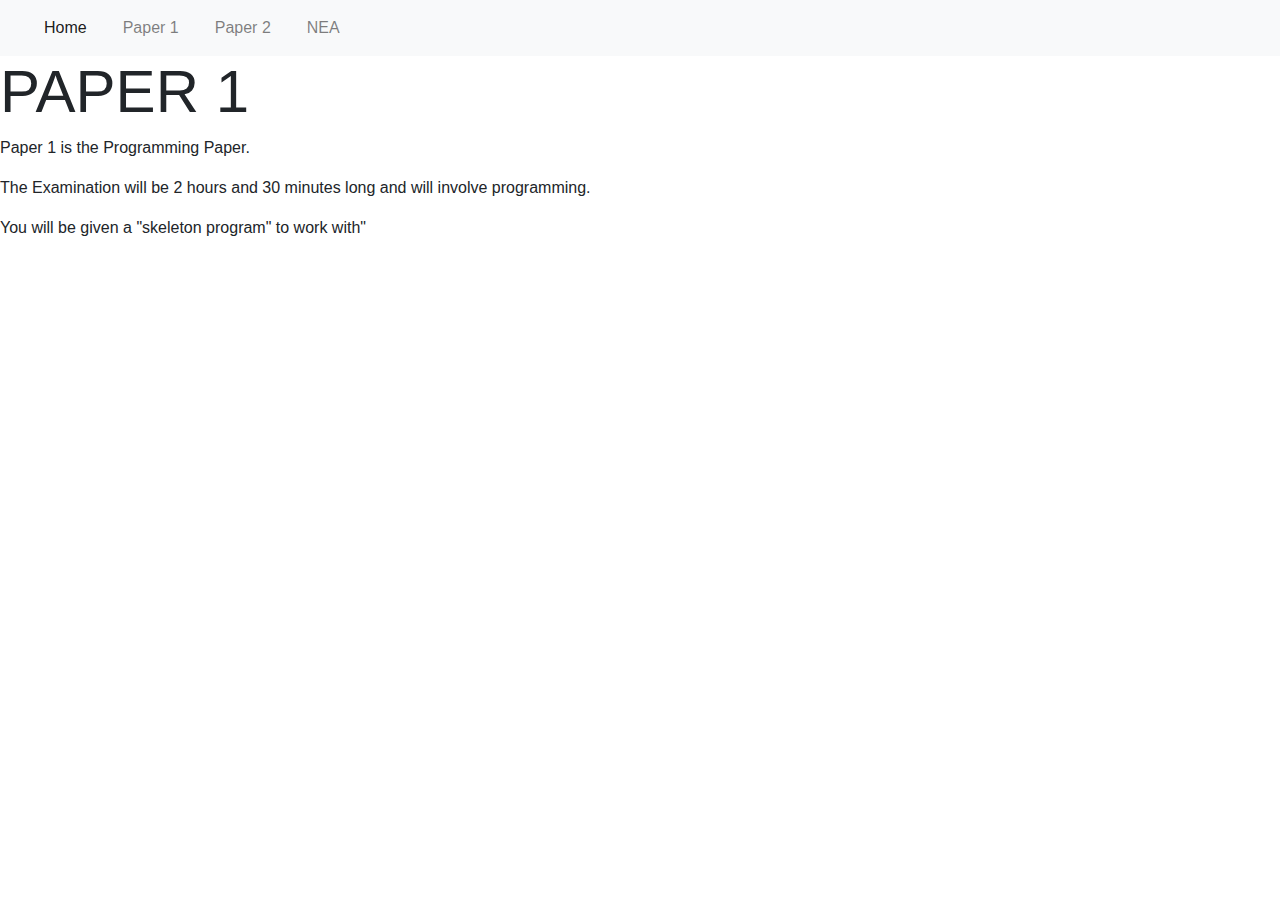
==== pages/paper1.html @ 5d8a8205 "Partially completed homework assignment" ====
<!DOCTYPE html>
<html lang="en">

	<head>
		<meta http-equiv="Content-Type" content="text/html; charset=UTF-8" />
		<meta name="viewport" content="width=device-width, initial-scale=1, maximum-scale=1.0" />
		
		<title>AQA Computer Science</title>

		<!-- CSS  -->
		<link rel="stylesheet" href="../css/bootstrap.min.css">
		<link rel="stylesheet" href="../css/style.css" />

	</head>

	<body>
		<!-- CONTENT -->
		<nav class="navbar navbar-expand-lg navbar-light bg-light">
			<div class="collapse navbar-collapse" id="navbarNav">
			  <ul class="navbar-nav">
				<li class="nav-item active">
				  <a class="nav-link" href="../index.html">Home</a>
				</li>
				<li class="nav-item">
				  <a class="nav-link" href="./paper1.html">Paper 1</a>
				</li>
				<li class="nav-item">
				  <a class="nav-link" href="./paper2.html">Paper 2</a>
				</li>
				<li class="nav-item">
				  <a class="nav-link" href="./nea.html">NEA</a>
				</li>
			  </ul>
			</div>
		  </nav>
		

		<h1 style="font-size:60px"> PAPER 1 </h1>

		<p>Paper 1 is the Programming Paper.</p>
		<p>The Examination will be 2 hours and 30 minutes long and will involve programming.</p>
		<p>You will be given a "skeleton program" to work with"</p>
		
		

		<!-- SCRIPTS ****************************************************************** -->
		<!-- jQuery -->
		<script src="../js/lib/jquery/jquery-3.6.1.min.js"></script>
		<!-- Bootstrap -->
		<script src="../js/lib/bootstrap/bootstrap.min.js"></script>
	</body>

</html>
---- css/style.css ----
/* Custom Stylesheet */
/**
 * Use this file to override Materialize files so you can update
 * the core Materialize files in the future
 *
 * Made By MaterializeCSS.com
 */

.icon-block {
  padding: 0 15px;
}
.icon-block .material-icons {
	font-size: inherit;
}

.page-footer {

    background-color: #ce9924;
}

.error {
	color: red;
}

.container {
  display: flex;
  justify-content: center;
  align-items: center;
}
a {
  color: #000000;
  text-decoration: none; 
}
li {
  padding-left: 20px; 
}
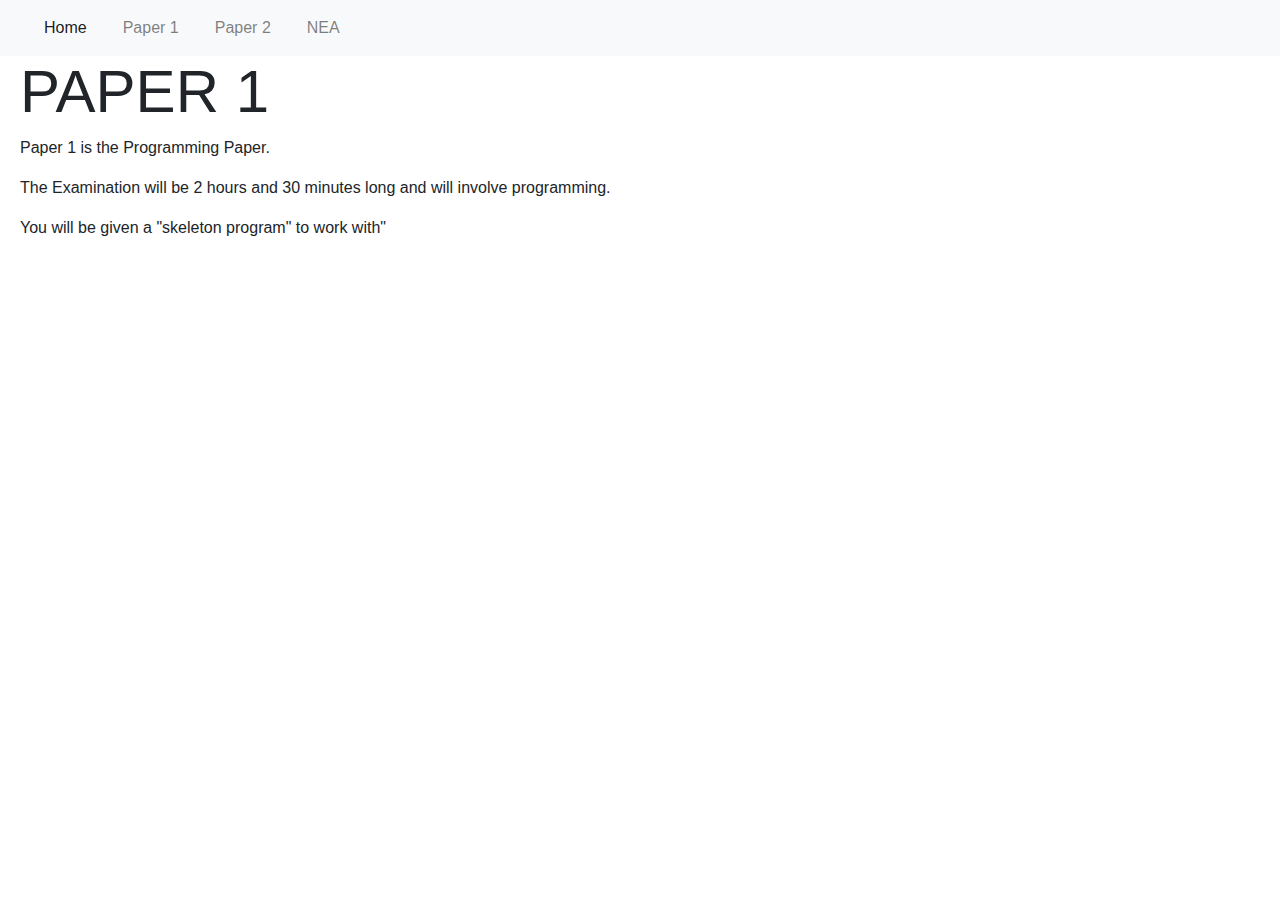
==== commit 1c056d74: "fixed margin issue and fixed a wording mistake" ====
--- a/pages/paper1.html
+++ b/pages/paper1.html
@@ -34,13 +34,14 @@
 			</div>
 		  </nav>
 		
-
-		<h1 style="font-size:60px"> PAPER 1 </h1>
-
+		<main>
+		<h1 style="font-size:60px">PAPER 1 </h1>
+		
+		
 		<p>Paper 1 is the Programming Paper.</p>
 		<p>The Examination will be 2 hours and 30 minutes long and will involve programming.</p>
 		<p>You will be given a "skeleton program" to work with"</p>
-		
+		</main>
 		
 
 		<!-- SCRIPTS ****************************************************************** -->
--- a/css/style.css
+++ b/css/style.css
@@ -33,4 +33,7 @@
 }
 li {
   padding-left: 20px; 
+}
+main {
+  padding-left: 20px;
 }